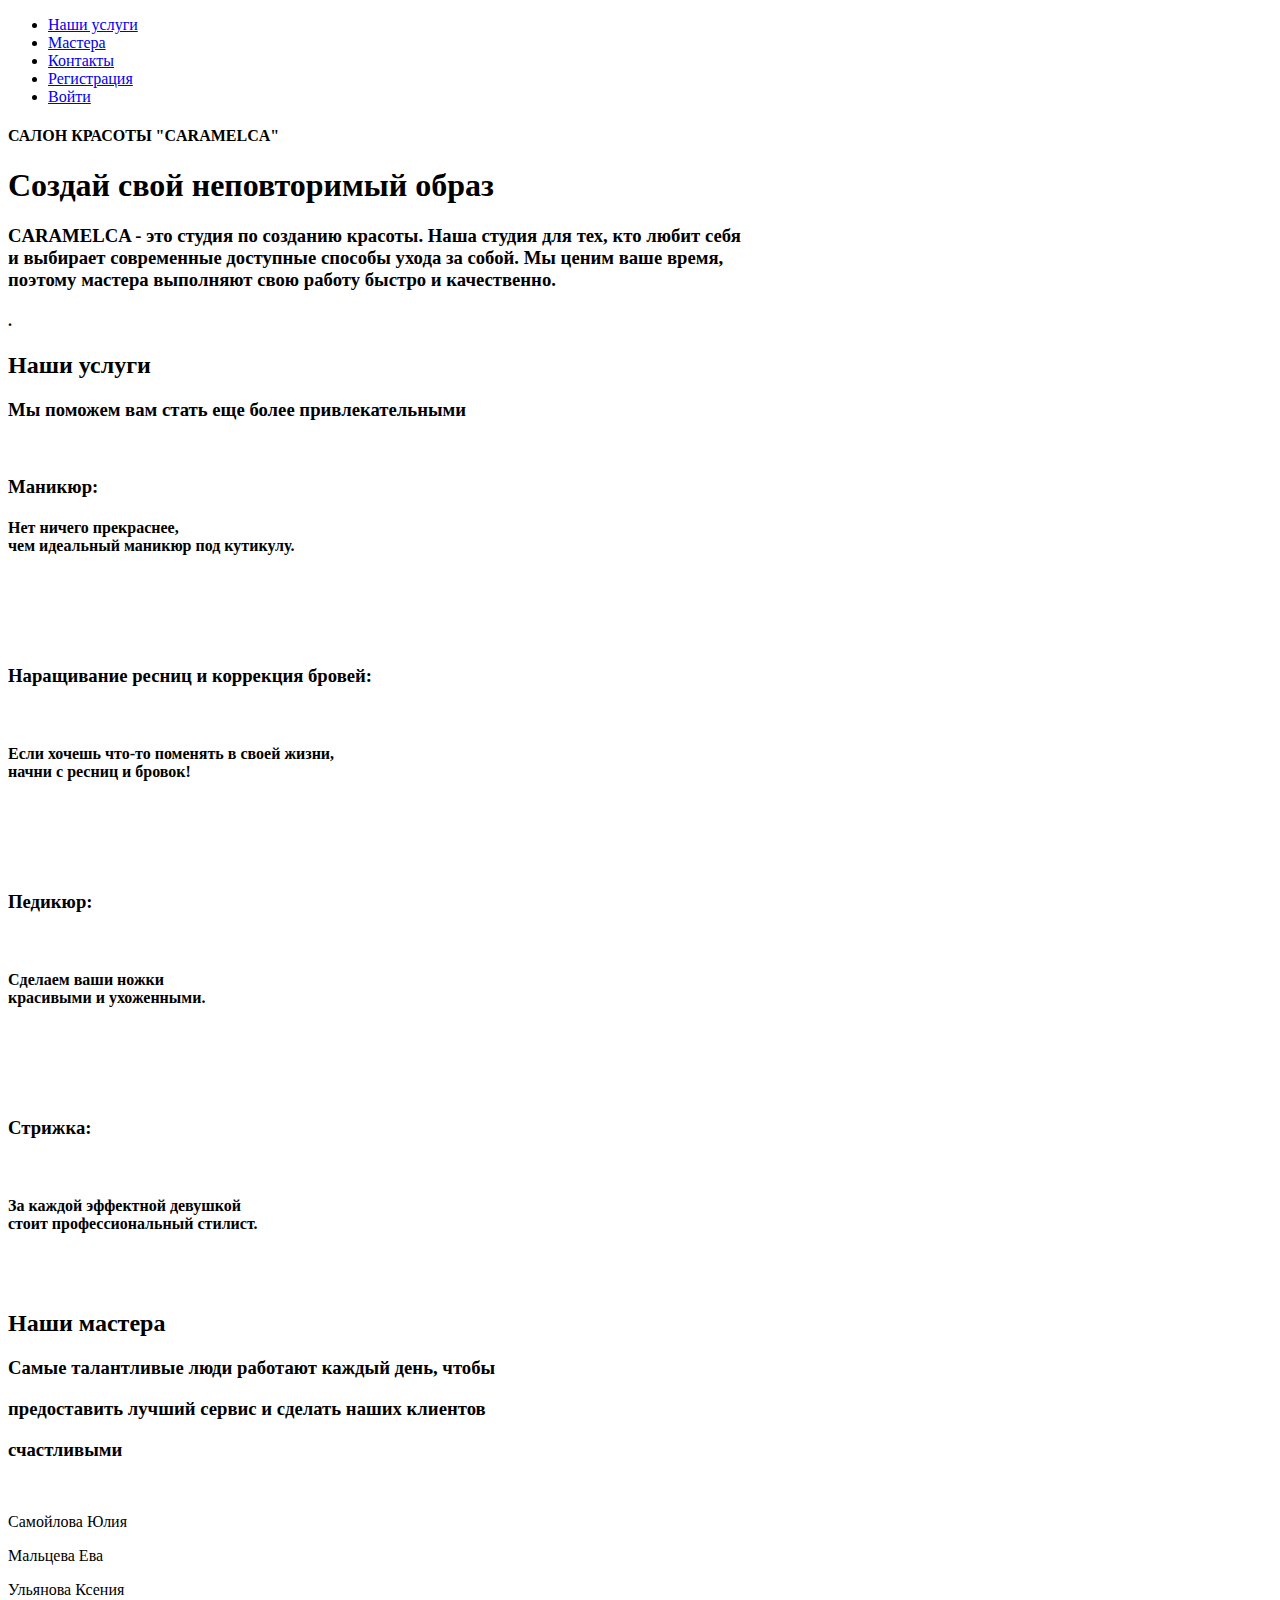
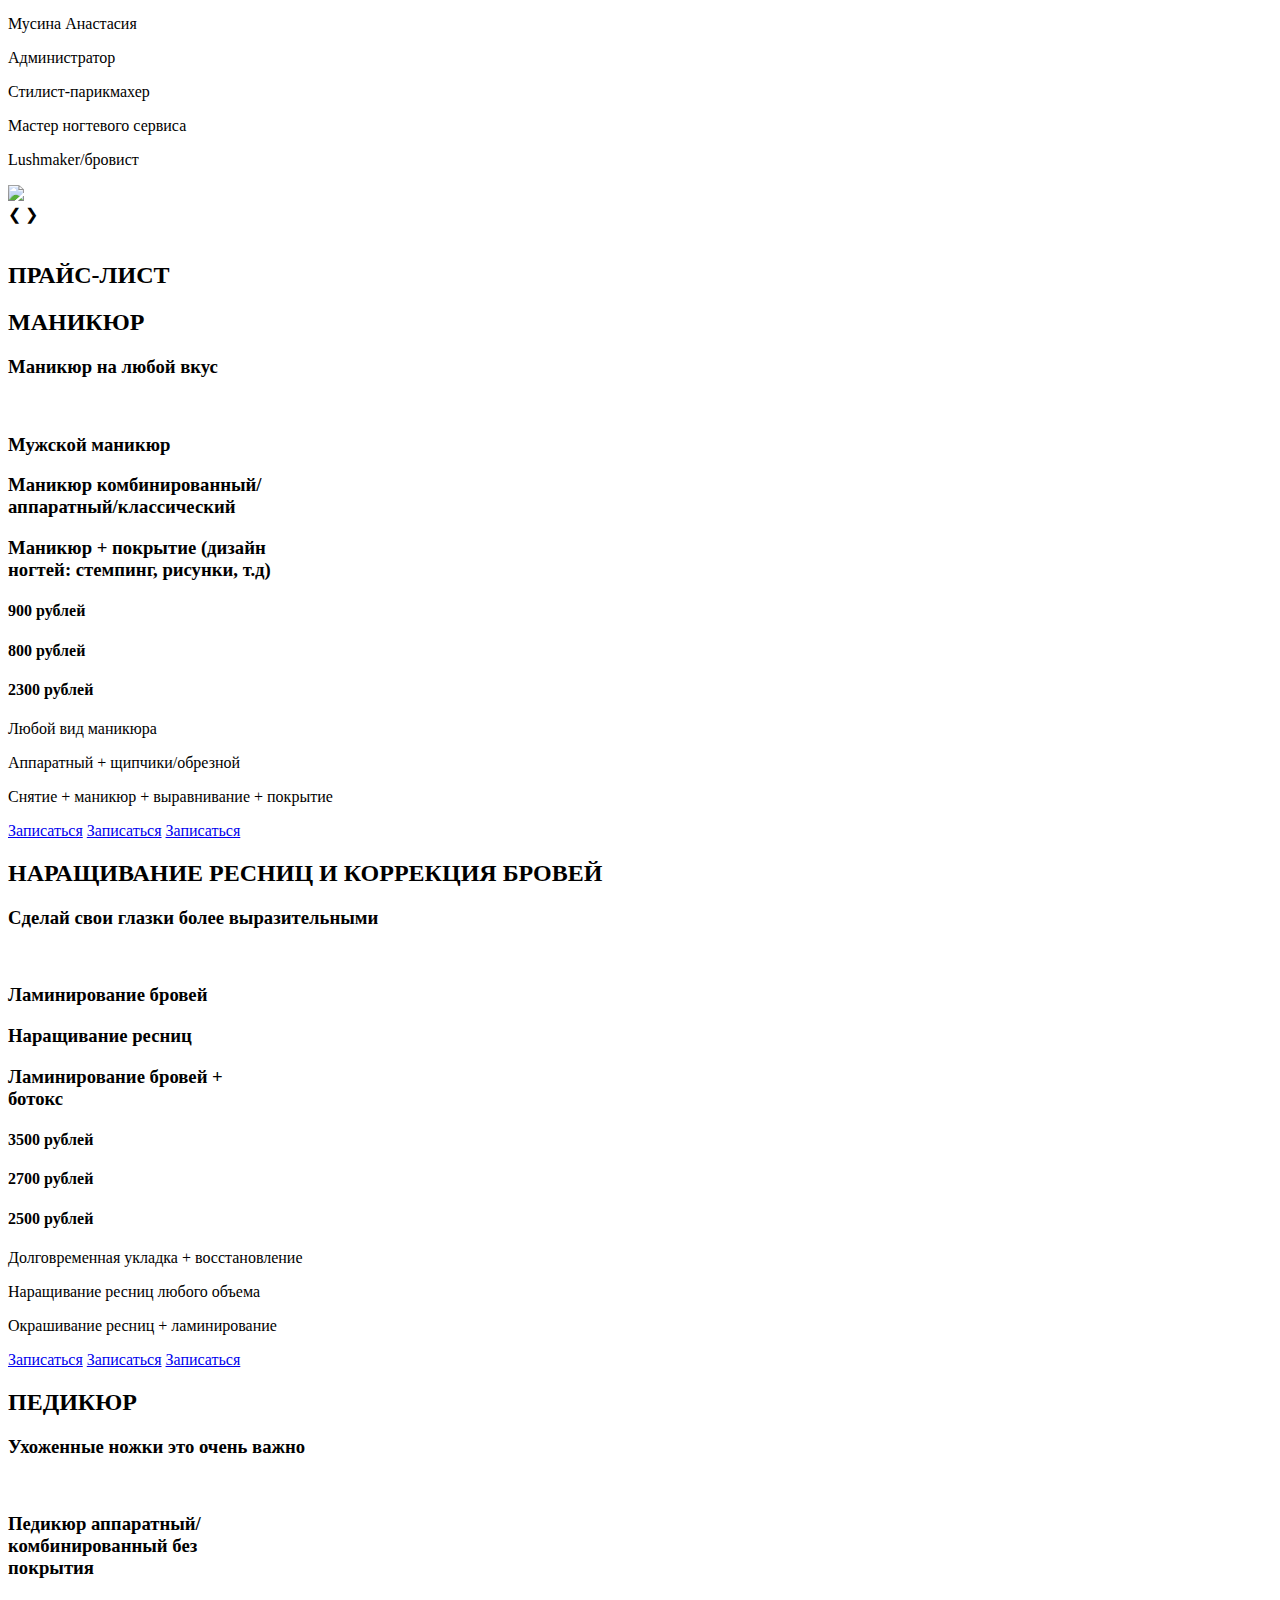
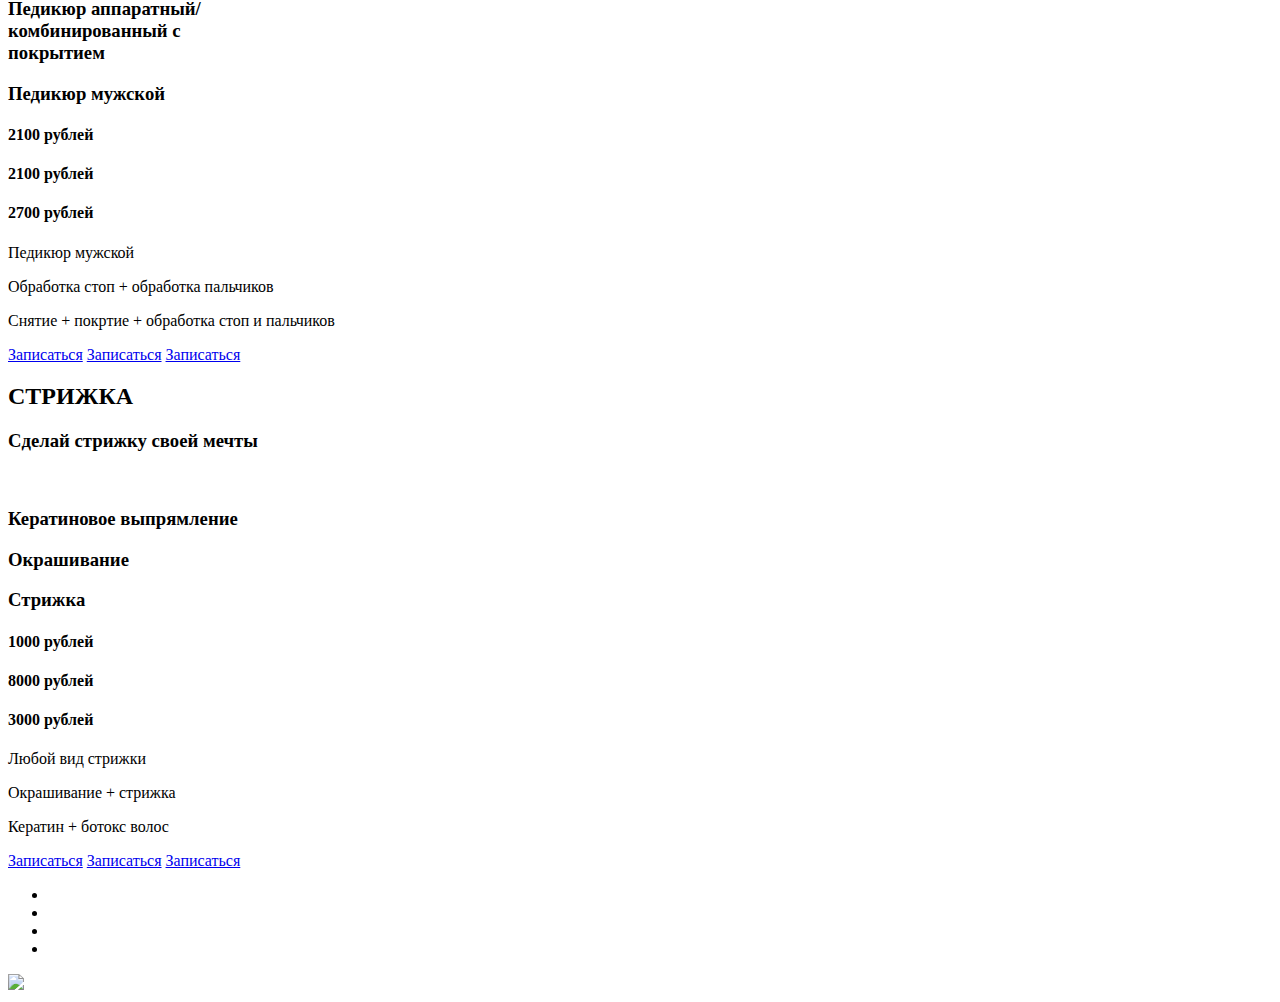
==== src/main/resources/templates/index.html @ e8af388e "init commit" ====
<!DOCTYPE html>
<html lang="en">
<head>
  <meta charset="UTF-8">
  <title>Caramelca</title>
  <link rel="preconnect" href="https://fonts.googleapis.com">
  <link rel="preconnect" href="https://fonts.gstatic.com" crossorigin>
  <link href="https://fonts.googleapis.com/css2?family=Montserrat:wght@100;200;300;400;500;600;700;800;900&display=swap" rel="stylesheet">
  <link rel="stylesheet" href="../css/main.css">
</head>
<body>
<div class="wrapper">
  <section class="hero">
    <div class="cointainer">
      <header class="header">
        <nav class="menu">
          <ul class="menu_list">
            <li class="menu__item"><a href="#" class="menu__link">Наши услуги</a></li>
            <li class="menu__item"><a href="#" class="menu__link">Мастера</a></li>
            <li class="menu__item"><a href="#" class="menu__link">Контакты</a></li>
            <li class="menu__item"><a href="#" class="menu__link">Регистрация</a></li>
            <li class="menu__item"><a href="#" class="menu__link">Войти</a></li>
          </ul>
        </nav>
      </header>
      <div class="hero__content">
        <div class="hero__text-section">
          <h4 class="hero_uptitle">САЛОН КРАСОТЫ "CARAMELCA"</h4>
          <h1 class="hero__title">Создай свой неповторимый образ</h1>
          <h3 class="hero_title1">CARAMELCA - это студия по созданию красоты. Наша студия для тех, кто любит себя</br>
            и выбирает современные доступные способы ухода за собой. Мы ценим ваше время,</br>
            поэтому мастера выполняют свою работу быстро и качественно.</h3>
          <h4 class="hero_uptitle3">  .  </h4>
        </div>
      </div>
    </div>
  </section>
  <section class="section">
    <div class="cointainer">
      <h2 class="section__titlen">Наши услуги</h2>
      <h3 class="section__subtitlen">Мы поможем вам стать еще более привлекательными</h3>
      <!--<module class="offers-text1">
          <h3 class="m-text-big"> Маниюр</h3>
      </module>
      <module class="offers-text">
          <h3 class="r-text-big"> Наращивание ресниц и коррекция бровей</h3>
      </module>
      <div class="offers">
          <img src="../img/мини-1.png" class="offers" alt="">
          <img src="../img/мини-2.png" class="offers" alt="">
      </div>
      <div class="offers1">
          <img src="../img/мини-3.png" class="offers1" alt="">
          <module class="offers-text">
              <h3 class="p-text-big"> Педикюр</h3>
          </module>
          <img src="../img/мини-4.png" class="offers1" alt="">
          <module class="offers-text">
              <h3 class="s-text-big"> Стрижка</h3>
          </module>
      </div>-->
      <p><img src="../img/мини-1.png" class="offers" alt=""/><h3 class="txt1"> Маникюр:</br></h3><h4 class="txt3">Нет ничего прекраснее, </br>чем идеальный маникюр под кутикулу.</h4></p>
      <br><br>
      <p><img src="../img/мини-2.png" class="offers1" alt=""/> <h3 class="txt">Наращивание ресниц и коррекция бровей:</h3></br><h4 class="txt4">Если хочешь что-то поменять в своей жизни,</br> начни с ресниц и бровок!</h4></p>
      <br><br>
      <p><img src="../img/мини-3.png" class="offers2" alt=""/><h3 class="txt2">Педикюр:</h3></br><h4 class="txt5">Сделаем ваши ножки </br>красивыми и ухоженными.</h4></p>
      <br><br>
      <p><img src="../img/мини-4.png" class="offers3" alt=""/><h3 class="offers4">
      Стрижка:
    </h3></br><h4 class="txt6">За каждой эффектной девушкой</br> стоит профессиональный стилист.</h4></p>
      <br><br>
    </div>
  </section>
  <section class="masters">
    <h2 class="section__titlem">Наши мастера</h2>
    <h3 class="section__subtitle">Самые талантливые люди работают каждый день, чтобы</h3>
    <h3 class="section__subtitle0">предоставить лучший сервис и сделать наших клиентов</h3>
    <h3 class="section__subtitle1">счастливыми</h3>
    <div class="offers_masters">
      <img src="../img/админ.png" class="master" alt="">
      <img src="../img/мастер1.png" class="master" alt="">
      <img src="../img/мастер2.png" class="master" alt="">
      <img src="../img/мастер3.png" class="master" alt="">
    </div>
    <div class="subtext">
      <div class="big-text">
        <p>Самойлова Юлия</p>
      </div>
      <div class="big-text">
        <p>Мальцева Ева</p>
      </div>
      <div class="big-text">
        <p>Ульянова Ксения</p>
      </div>
      <div class="big-text">
        <p>Мусина Анастасия</p>
      </div>
    </div>
    <div class="mini-subtext">
      <div class="min-text">
        <p>Администратор</p>
      </div>
      <div class="min-text1">
        <p>Стилист-парикмахер</p>
      </div>
      <div class="min-text2">
        <p>Мастер ногтевого сервиса</p>
      </div>
      <div class="min-text3">
        <p>Lushmaker/бровист</p>
      </div>
    </div>
  </section>
  <!--<section class="slider middle">
      <div class="slides">
          <input type="radio" name="r" id="r1" checked>
          <input type="radio" name="r" id="r2" checked>
          <input type="radio" name="r" id="r3" checked>
          <input type="radio" name="r" id="r4" checked>
          <input type="radio" name="r" id="r5" checked>
          <input type="radio" name="r" id="r6" checked>
          <input type="radio" name="r" id="r7" checked>
          <input type="radio" name="r" id="r8" checked>
          <input type="radio" name="r" id="r9" checked>
          <input type="radio" name="r" id="r10" checked>
          <input type="radio" name="r" id="r11" checked>
          <input type="radio" name="r" id="r12" checked>
          <input type="radio" name="r" id="r13" checked>
          <input type="radio" name="r" id="r14" checked>
          <input type="radio" name="r" id="r15" checked>
          <input type="radio" name="r" id="r16" checked>
          <input type="radio" name="r" id="r17" checked>
          <div class="slide"><img src="../img/1.png" alt=""></div>
          <div class="slide"><img src="../img/2.png" alt=""></div>
          <div class="slide"><img src="../img/3.png" alt=""></div>
          <div class="slide"><img src="../img/4.png" alt=""></div>
          <div class="slide"><img src="../img/5.png" alt=""></div>
          <div class="slide"><img src="../img/6.png" alt=""></div>
          <div class="slide"><img src="../img/7.png" alt=""></div>
          <div class="slide"><img src="../img/9.png" alt=""></div>
          <div class="slide"><img src="../img/10.png" alt=""></div>
          <div class="slide"><img src="../img/11.png" alt=""></div>
          <div class="slide"><img src="../img/12.png" alt=""></div>
          <div class="slide"><img src="../img/13.png" alt=""></div>
          <div class="slide"><img src="../img/14.png" alt=""></div>
          <div class="slide"><img src="../img/15.png" alt=""></div>
          <div class="slide"><img src="../img/16.png" alt=""></div>
          <div class="slide"><img src="../img/17.png" alt=""></div>
          <div class="slide"><img src="../img/18.png" alt=""></div>
      </div>
      <div class="navigation">
          <label for="r1" class="bar"></label>
          <label for="r2" class="bar"></label>
          <label for="r3" class="bar"></label>
          <label for="r4" class="bar"></label>
          <label for="r5" class="bar"></label>
          <label for="r6" class="bar"></label>
          <label for="r7" class="bar"></label>
          <label for="r8" class="bar"></label>
          <label for="r9" class="bar"></label>
          <label for="r10" class="bar"></label>
          <label for="r11" class="bar"></label>
          <label for="r12" class="bar"></label>
          <label for="r13" class="bar"></label>
          <label for="r14" class="bar"></label>
          <label for="r15" class="bar"></label>
          <label for="r16" class="bar"></label>
          <label for="r17" class="bar"></label>
      </div>
  </section>-->
  <div class="slideshow-container">

    <div class="mySlides fade">
      <img src="/img/1.png" style="width:50%">
    </div>

    <div class="mySlides fade">
      <img src="/img/2.png" style="width:50%">
    </div>

    <div class="mySlides fade">
      <img src="/img/3.png" style="width:50%">
    </div>

    <div class="mySlides fade">
      <img src="/img/4.png" style="width:50%">
    </div>

    <div class="mySlides fade">
      <img src="/img/5.png" style="width:50%">
    </div>

    <div class="mySlides fade">
      <img src="/img/6.png" style="width:50%">
    </div>

    <div class="mySlides fade">
      <img src="/img/7.png" style="width:50%">
    </div>

    <div class="mySlides fade">
      <img src="/img/9.png" style="width:50%">
    </div>

    <div class="mySlides fade">
      <img src="/img/10.png" style="width:50%">
    </div>

    <div class="mySlides fade">
      <img src="/img/11.png" style="width:50%">
    </div>

    <div class="mySlides fade">
      <img src="/img/13.png" style="width:50%">
    </div>

    <div class="mySlides fade">
      <img src="/img/14.png" style="width:50%">
    </div>

    <div class="mySlides fade">
      <img src="/img/15.png" style="width:50%">
    </div>

    <div class="mySlides fade">
      <img src="/img/16.png" style="width:50%">
    </div>

    <div class="mySlides fade">
      <img src="/img/17.png" style="width:50%">
    </div>

    <div class="mySlides fade">
      <img src="/img/18.png" style="width:50%">
    </div>

    <a class="prev" onclick="plusSlides(-1)">❮</a>
    <a class="next" onclick="plusSlides(1)">❯</a>

  </div>
  <br>
  <div style="text-align:center">
    <span class="dot" onclick="currentSlide(1)"></span>
    <span class="dot" onclick="currentSlide(2)"></span>
    <span class="dot" onclick="currentSlide(3)"></span>
    <span class="dot" onclick="currentSlide(4)"></span>
    <span class="dot" onclick="currentSlide(5)"></span>
    <span class="dot" onclick="currentSlide(6)"></span>
    <span class="dot" onclick="currentSlide(7)"></span>
    <span class="dot" onclick="currentSlide(8)"></span>
    <span class="dot" onclick="currentSlide(9)"></span>
    <span class="dot" onclick="currentSlide(10)"></span>
    <span class="dot" onclick="currentSlide(11)"></span>
    <span class="dot" onclick="currentSlide(12)"></span>
    <span class="dot" onclick="currentSlide(13)"></span>
    <span class="dot" onclick="currentSlide(14)"></span>
    <span class="dot" onclick="currentSlide(15)"></span>
    <span class="dot" onclick="currentSlide(16)"></span>
  </div>
  <script>
    var slideIndex = 1;
    showSlides(slideIndex);

    function plusSlides(n) {
      showSlides(slideIndex += n);
    }

    function currentSlide(n) {
      showSlides(slideIndex = n);
    }

    function showSlides(n) {
      var i;
      var slides = document.getElementsByClassName("mySlides");
      var dots = document.getElementsByClassName("dot");
      if (n > slides.length) {slideIndex = 1}
      if (n < 1) {slideIndex = slides.length}
      for (i = 0; i < slides.length; i++) {
        slides[i].style.display = "none";
      }
      for (i = 0; i < dots.length; i++) {
        dots[i].className = dots[i].className.replace(" active", "");
      }
      slides[slideIndex-1].style.display = "block";
      dots[slideIndex-1].className += " active";
    }
  </script>
  <section class="ptice-m">
    <h2 class="section_title">ПРАЙС-ЛИСТ</h2>
    <h2 class="section__title">МАНИКЮР</h2>
    <h3 class="section__subtitlem">Маникюр на любой вкус</h3>
    <div class="manik">
      <img src="../img/ногти1.png" class="manik" alt="">
      <img src="../img/ногти3.png" class="manik" alt="">
      <img src="../img/ногти4.png" class="manik" alt="">
    </div>
    <section class="manik-text">
      <div class="offers_text_man">
        <h3 class="offers_text_man1">
          Мужской маникюр
        </h3>
        <h3 class="offers_text_man2">
          Маникюр комбинированный/</br>
          аппаратный/классический
        </h3>
        <h3 class="offers_text_man3">
          Маникюр + покрытие (дизайн</br>
          ногтей: стемпинг, рисунки, т.д)
        </h3>
      </div>
      <div class="offers_text_man101">
        <h4 class="offers_text_man11">
          900 рублей
        </h4>
        <h4 class="offers_text_man21">
          800 рублей
        </h4>
        <h4 class="offers_text_man31">
          2300 рублей
        </h4>
      </div>
      <div class="offers_text_man100">
        <p class="offers_text_man10">Любой вид маникюра</p>
        <p class="offers_text_man111">Аппаратный + щипчики/обрезной</p>
        <p class="offers_text_man12">Снятие + маникюр + выравнивание + покрытие</p>
      </div>
    </section>
    <a href="#" class="btn">Записаться</a>
    <a href="#" class="btn1">Записаться</a>
    <a href="#" class="btn2">Записаться</a>
  </section>
  <section class="ptice-к">
    <h2 class="section__titlebr">НАРАЩИВАНИЕ РЕСНИЦ И КОРРЕКЦИЯ БРОВЕЙ</h2>
    <h3 class="section__subtitlek">Сделай свои глазки более выразительными</h3>
    <div class="resnichi">
      <img src="../img/глаза1.png" class="resnichi" alt="">
      <img src="../img/глаза2.png" class="resnichi" alt="">
      <img src="../img/глаза3.png" class="resnichi" alt="">
    </div>
    <section class="eye-text">
      <div class="offers_text_eye">
        <h3 class="offers_text_eye2">
          Ламинирование бровей
        </h3>
        <h3 class="offers_text_eye3">
          Наращивание ресниц
        </h3>
        <h3 class="offers_text_eye1">
          Ламинирование бровей +</br>
          ботокс
        </h3>
      </div>
      <div class="offers_text_eye101">
        <h4 class="offers_text_eye11">
          3500 рублей
        </h4>
        <h4 class="offers_text_eye21">
          2700 рублей
        </h4>
        <h4 class="offers_text_eye31">
          2500 рублей
        </h4>
      </div>
      <div class="offers_text_eye100">
        <p class="offers_text_eye10">Долговременная укладка + восстановление</p>
        <p class="offers_text_eye111">Наращивание ресниц любого объема</p>
        <p class="offers_text_eye12">Окрашивание ресниц + ламинирование</p>
      </div>
    </section>
    <a href="#" class="btn">Записаться</a>
    <a href="#" class="btn11">Записаться</a>
    <a href="#" class="btn21">Записаться</a>
  </section>
  <section class="ptice-p">
    <h2 class="section__title">ПЕДИКЮР</h2>
    <h3 class="section__subtitlep">Ухоженные ножки это очень важно</h3>
    <div class="nogi">
      <img src="../img/ноги1.png" class="resnichi" alt="">
      <img src="../img/ноги2.png" class="resnichi" alt="">
      <img src="../img/ноги3.png" class="resnichi" alt="">
    </div>
    <div class="offers_text_p">
      <h3 class="offers_text_p2">
        Педикюр аппаратный/</br>
        комбинированный без</br>
        покрытия
      </h3>
      <h3 class="offers_text_p3">
        Педикюр аппаратный/</br>
        комбинированный с</br>
        покрытием
      </h3>
      <h3 class="offers_text_p1">
        Педикюр мужской
      </h3>
    </div>
    <div class="offers_text_p101">
      <h4 class="offers_text_p11">
        2100 рублей
      </h4>
      <h4 class="offers_text_p21">
        2100 рублей
      </h4>
      <h4 class="offers_text_p31">
        2700 рублей
      </h4>
    </div>
    <div class="offers_text_p100">
      <p class="offers_text_p10">Педикюр мужской</p>
      <p class="offers_text_p111">Обработка стоп + обработка пальчиков</p>
      <p class="offers_text_p12">Снятие + покртие + обработка стоп и пальчиков</p>
    </div>
  </section>
  <a href="#" class="btn">Записаться</a>
  <a href="#" class="btn1">Записаться</a>
  <a href="#" class="btn2">Записаться</a>
  </section>
  <section class="ptice-s">
    <h2 class="section__title">СТРИЖКА</h2>
    <h3 class="section__subtitles">Сделай стрижку своей мечты</h3>
    <div class="strigka">
      <img src="../img/волосы1.png" class="resnichi" alt="">
      <img src="../img/волосы2.png" class="resnichi" alt="">
      <img src="../img/волосы3.png" class="resnichi" alt="">
    </div>
    <div class="offers_text_s">
      <h3 class="offers_text_s3">
        Кератиновое выпрямление
      </h3>
      <h3 class="offers_text_s2">
        Окрашивание
      </h3>
      <h3 class="offers_text_s1">
        Стрижка
      </h3>
    </div>
    <div class="offers_text_s101">
      <h4 class="offers_text_s11">
        1000 рублей
      </h4>
      <h4 class="offers_text_s21">
        8000 рублей
      </h4>
      <h4 class="offers_text_s31">
        3000 рублей
      </h4>
    </div>
    <div class="offers_text_s100">
      <p class="offers_text_s10">Любой вид стрижки</p>
      <p class="offers_text_s111">Окрашивание + стрижка</p>
      <p class="offers_text_s12">Кератин + ботокс волос</p>
    </div>
  </section>
  <a href="#" class="btn3">Записаться</a>
  <a href="#" class="btn31">Записаться</a>
  <a href="#" class="btn32">Записаться</a>
</div>
<down class="wrapper_down">
  <ul class="socials">
    <li class="socials__item socials__item--icon--telega">
      <a href="" class="socials__link"></a>
    </li>
    <li class="socials__item socials__item--icon--vk">
      <a href="" class="socials__link"></a>
    </li>
    <li class="socials__item socials__item--icon--facebook">
      <a href="" class="socials__link"></a>
    </li>
    <li class="socials__item socials__item--icon--insta">
      <a href="" class="socials__link"></a>
    </li>
  </ul>
  <a href="#">
    <img src="../img/логолаванда.png" class="logo">
  </a>
</down>
</body>
</html>
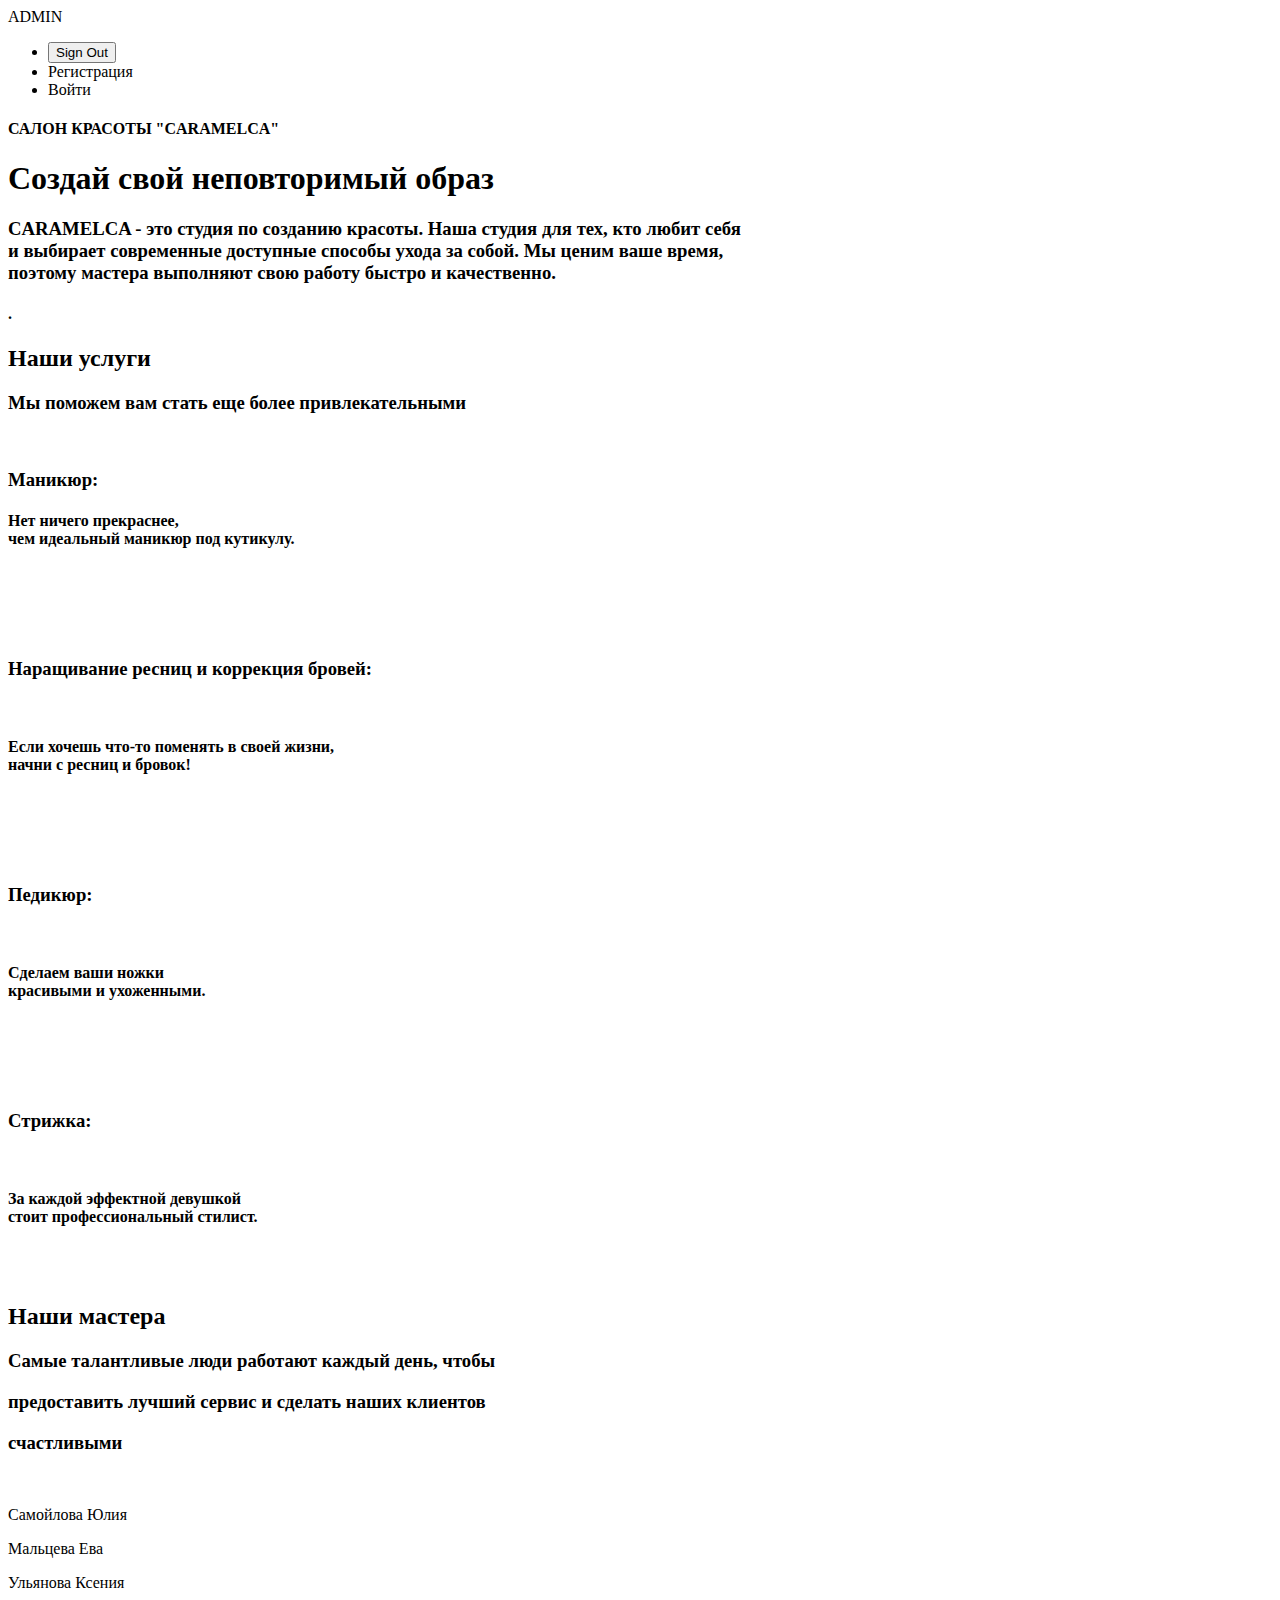
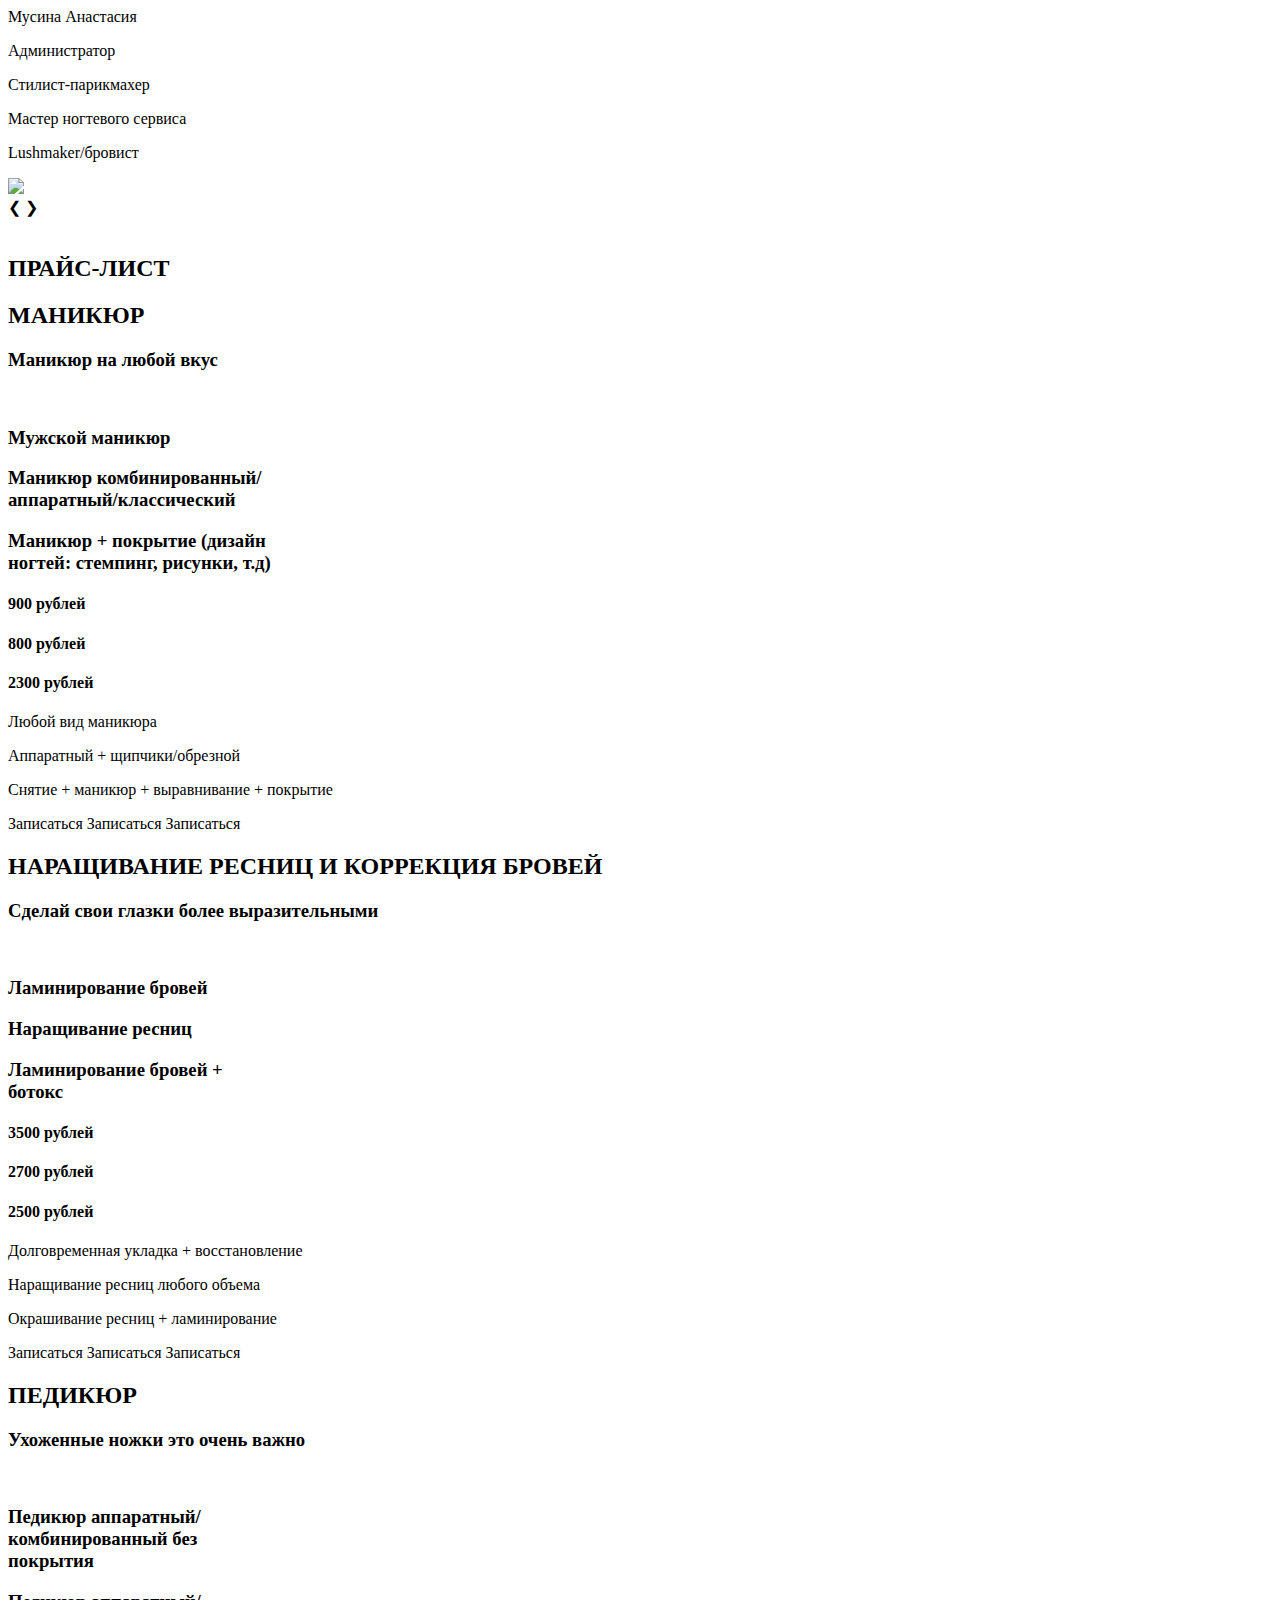
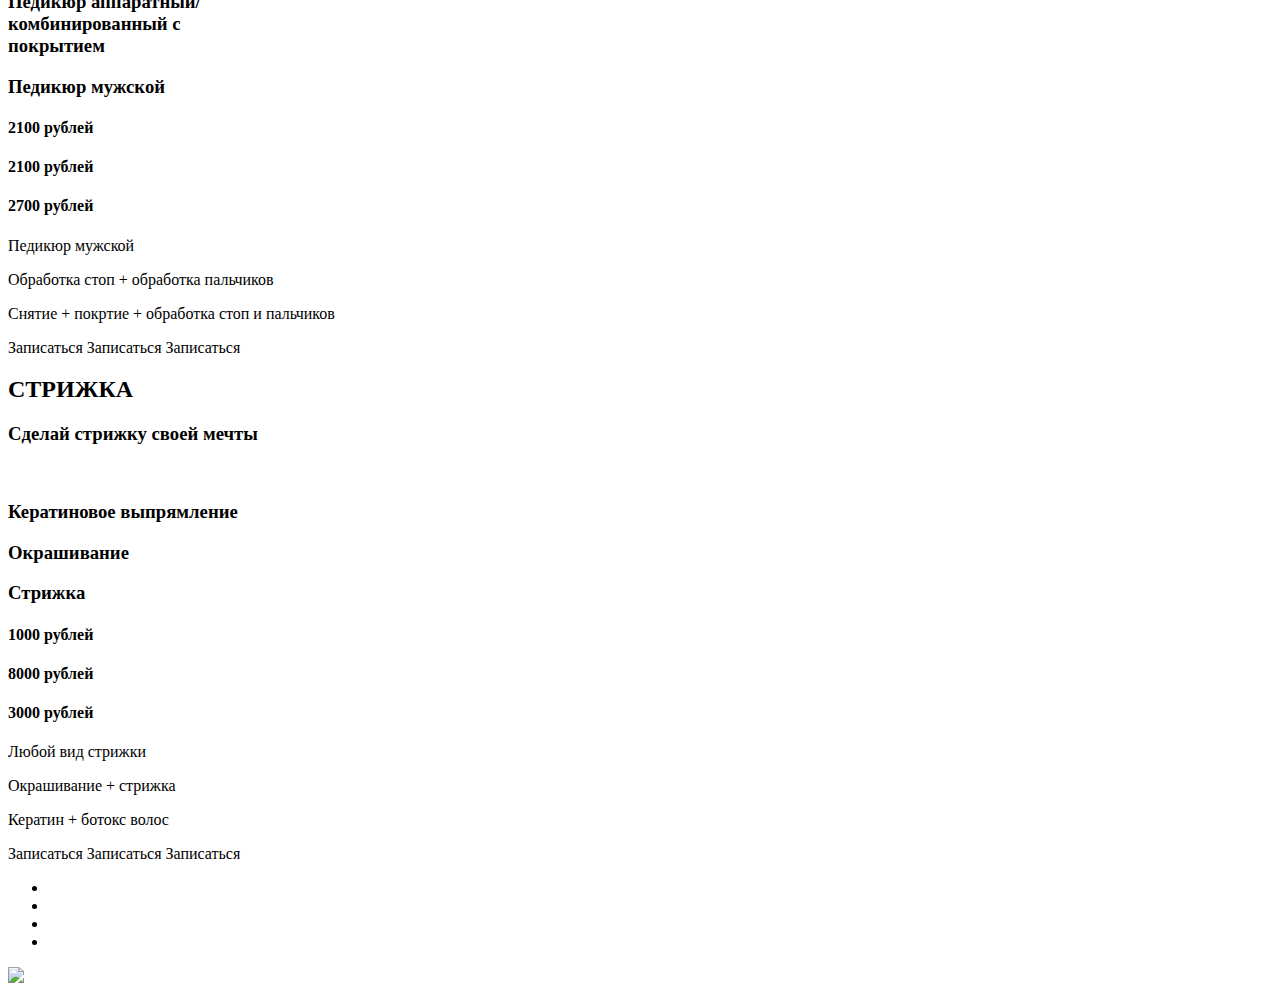
==== commit 8d4afbc8: "Fixed min and max dates. Add any features." ====
--- a/src/main/resources/templates/index.html
+++ b/src/main/resources/templates/index.html
@@ -1,25 +1,29 @@
 <!DOCTYPE html>
-<html lang="en">
+<html lang="en" xmlns:th="http://www.thymeleaf.org">
 <head>
   <meta charset="UTF-8">
   <title>Caramelca</title>
   <link rel="preconnect" href="https://fonts.googleapis.com">
   <link rel="preconnect" href="https://fonts.gstatic.com" crossorigin>
   <link href="https://fonts.googleapis.com/css2?family=Montserrat:wght@100;200;300;400;500;600;700;800;900&display=swap" rel="stylesheet">
-  <link rel="stylesheet" href="../css/main.css">
+  <link rel="stylesheet" th:href="@{/css/main.css}">
 </head>
 <body>
+<div th:if="${user}">
+  <a th:href="@{/employees}">ADMIN</a>
+</div>
 <div class="wrapper">
   <section class="hero">
     <div class="cointainer">
       <header class="header">
         <nav class="menu">
           <ul class="menu_list">
-            <li class="menu__item"><a href="#" class="menu__link">Наши услуги</a></li>
-            <li class="menu__item"><a href="#" class="menu__link">Мастера</a></li>
-            <li class="menu__item"><a href="#" class="menu__link">Контакты</a></li>
-            <li class="menu__item"><a href="#" class="menu__link">Регистрация</a></li>
-            <li class="menu__item"><a href="#" class="menu__link">Войти</a></li>
+            <li class="menu__item">
+              <form th:action="@{/logout}">
+                <input type="submit" value="Sign Out"/>
+              </form></li>
+            <li class="menu__item"><a th:href="@{registration}" class="menu__link">Регистрация</a></li>
+            <li class="menu__item"><a th:href="@{login}" class="menu__link">Войти</a></li>
           </ul>
         </nav>
       </header>
@@ -39,26 +43,6 @@
     <div class="cointainer">
       <h2 class="section__titlen">Наши услуги</h2>
       <h3 class="section__subtitlen">Мы поможем вам стать еще более привлекательными</h3>
-      <!--<module class="offers-text1">
-          <h3 class="m-text-big"> Маниюр</h3>
-      </module>
-      <module class="offers-text">
-          <h3 class="r-text-big"> Наращивание ресниц и коррекция бровей</h3>
-      </module>
-      <div class="offers">
-          <img src="../img/мини-1.png" class="offers" alt="">
-          <img src="../img/мини-2.png" class="offers" alt="">
-      </div>
-      <div class="offers1">
-          <img src="../img/мини-3.png" class="offers1" alt="">
-          <module class="offers-text">
-              <h3 class="p-text-big"> Педикюр</h3>
-          </module>
-          <img src="../img/мини-4.png" class="offers1" alt="">
-          <module class="offers-text">
-              <h3 class="s-text-big"> Стрижка</h3>
-          </module>
-      </div>-->
       <p><img src="../img/мини-1.png" class="offers" alt=""/><h3 class="txt1"> Маникюр:</br></h3><h4 class="txt3">Нет ничего прекраснее, </br>чем идеальный маникюр под кутикулу.</h4></p>
       <br><br>
       <p><img src="../img/мини-2.png" class="offers1" alt=""/> <h3 class="txt">Наращивание ресниц и коррекция бровей:</h3></br><h4 class="txt4">Если хочешь что-то поменять в своей жизни,</br> начни с ресниц и бровок!</h4></p>
@@ -111,63 +95,6 @@
       </div>
     </div>
   </section>
-  <!--<section class="slider middle">
-      <div class="slides">
-          <input type="radio" name="r" id="r1" checked>
-          <input type="radio" name="r" id="r2" checked>
-          <input type="radio" name="r" id="r3" checked>
-          <input type="radio" name="r" id="r4" checked>
-          <input type="radio" name="r" id="r5" checked>
-          <input type="radio" name="r" id="r6" checked>
-          <input type="radio" name="r" id="r7" checked>
-          <input type="radio" name="r" id="r8" checked>
-          <input type="radio" name="r" id="r9" checked>
-          <input type="radio" name="r" id="r10" checked>
-          <input type="radio" name="r" id="r11" checked>
-          <input type="radio" name="r" id="r12" checked>
-          <input type="radio" name="r" id="r13" checked>
-          <input type="radio" name="r" id="r14" checked>
-          <input type="radio" name="r" id="r15" checked>
-          <input type="radio" name="r" id="r16" checked>
-          <input type="radio" name="r" id="r17" checked>
-          <div class="slide"><img src="../img/1.png" alt=""></div>
-          <div class="slide"><img src="../img/2.png" alt=""></div>
-          <div class="slide"><img src="../img/3.png" alt=""></div>
-          <div class="slide"><img src="../img/4.png" alt=""></div>
-          <div class="slide"><img src="../img/5.png" alt=""></div>
-          <div class="slide"><img src="../img/6.png" alt=""></div>
-          <div class="slide"><img src="../img/7.png" alt=""></div>
-          <div class="slide"><img src="../img/9.png" alt=""></div>
-          <div class="slide"><img src="../img/10.png" alt=""></div>
-          <div class="slide"><img src="../img/11.png" alt=""></div>
-          <div class="slide"><img src="../img/12.png" alt=""></div>
-          <div class="slide"><img src="../img/13.png" alt=""></div>
-          <div class="slide"><img src="../img/14.png" alt=""></div>
-          <div class="slide"><img src="../img/15.png" alt=""></div>
-          <div class="slide"><img src="../img/16.png" alt=""></div>
-          <div class="slide"><img src="../img/17.png" alt=""></div>
-          <div class="slide"><img src="../img/18.png" alt=""></div>
-      </div>
-      <div class="navigation">
-          <label for="r1" class="bar"></label>
-          <label for="r2" class="bar"></label>
-          <label for="r3" class="bar"></label>
-          <label for="r4" class="bar"></label>
-          <label for="r5" class="bar"></label>
-          <label for="r6" class="bar"></label>
-          <label for="r7" class="bar"></label>
-          <label for="r8" class="bar"></label>
-          <label for="r9" class="bar"></label>
-          <label for="r10" class="bar"></label>
-          <label for="r11" class="bar"></label>
-          <label for="r12" class="bar"></label>
-          <label for="r13" class="bar"></label>
-          <label for="r14" class="bar"></label>
-          <label for="r15" class="bar"></label>
-          <label for="r16" class="bar"></label>
-          <label for="r17" class="bar"></label>
-      </div>
-  </section>-->
   <div class="slideshow-container">
 
     <div class="mySlides fade">
@@ -325,9 +252,9 @@
         <p class="offers_text_man12">Снятие + маникюр + выравнивание + покрытие</p>
       </div>
     </section>
-    <a href="#" class="btn">Записаться</a>
-    <a href="#" class="btn1">Записаться</a>
-    <a href="#" class="btn2">Записаться</a>
+    <a th:href="@{service/1}" class="btn">Записаться</a>
+    <a th:href="@{service/2}" class="btn1">Записаться</a>
+    <a th:href="@{service/3}" class="btn2">Записаться</a>
   </section>
   <section class="ptice-к">
     <h2 class="section__titlebr">НАРАЩИВАНИЕ РЕСНИЦ И КОРРЕКЦИЯ БРОВЕЙ</h2>
@@ -367,9 +294,9 @@
         <p class="offers_text_eye12">Окрашивание ресниц + ламинирование</p>
       </div>
     </section>
-    <a href="#" class="btn">Записаться</a>
-    <a href="#" class="btn11">Записаться</a>
-    <a href="#" class="btn21">Записаться</a>
+    <a th:href="@{service/4}" class="btn">Записаться</a>
+    <a th:href="@{service/5}" class="btn11">Записаться</a>
+    <a th:href="@{service/6}" class="btn21">Записаться</a>
   </section>
   <section class="ptice-p">
     <h2 class="section__title">ПЕДИКЮР</h2>
@@ -411,9 +338,9 @@
       <p class="offers_text_p12">Снятие + покртие + обработка стоп и пальчиков</p>
     </div>
   </section>
-  <a href="#" class="btn">Записаться</a>
-  <a href="#" class="btn1">Записаться</a>
-  <a href="#" class="btn2">Записаться</a>
+  <a th:href="@{service/7}" class="btn">Записаться</a>
+  <a th:href="@{service/8}" class="btn1">Записаться</a>
+  <a th:href="@{service/9}" class="btn2">Записаться</a>
   </section>
   <section class="ptice-s">
     <h2 class="section__title">СТРИЖКА</h2>
@@ -451,9 +378,9 @@
       <p class="offers_text_s12">Кератин + ботокс волос</p>
     </div>
   </section>
-  <a href="#" class="btn3">Записаться</a>
-  <a href="#" class="btn31">Записаться</a>
-  <a href="#" class="btn32">Записаться</a>
+  <a th:href="@{service/10}" class="btn3">Записаться</a>
+  <a th:href="@{service/11}" class="btn31">Записаться</a>
+  <a th:href="@{service/12}" class="btn32">Записаться</a>
 </div>
 <down class="wrapper_down">
   <ul class="socials">
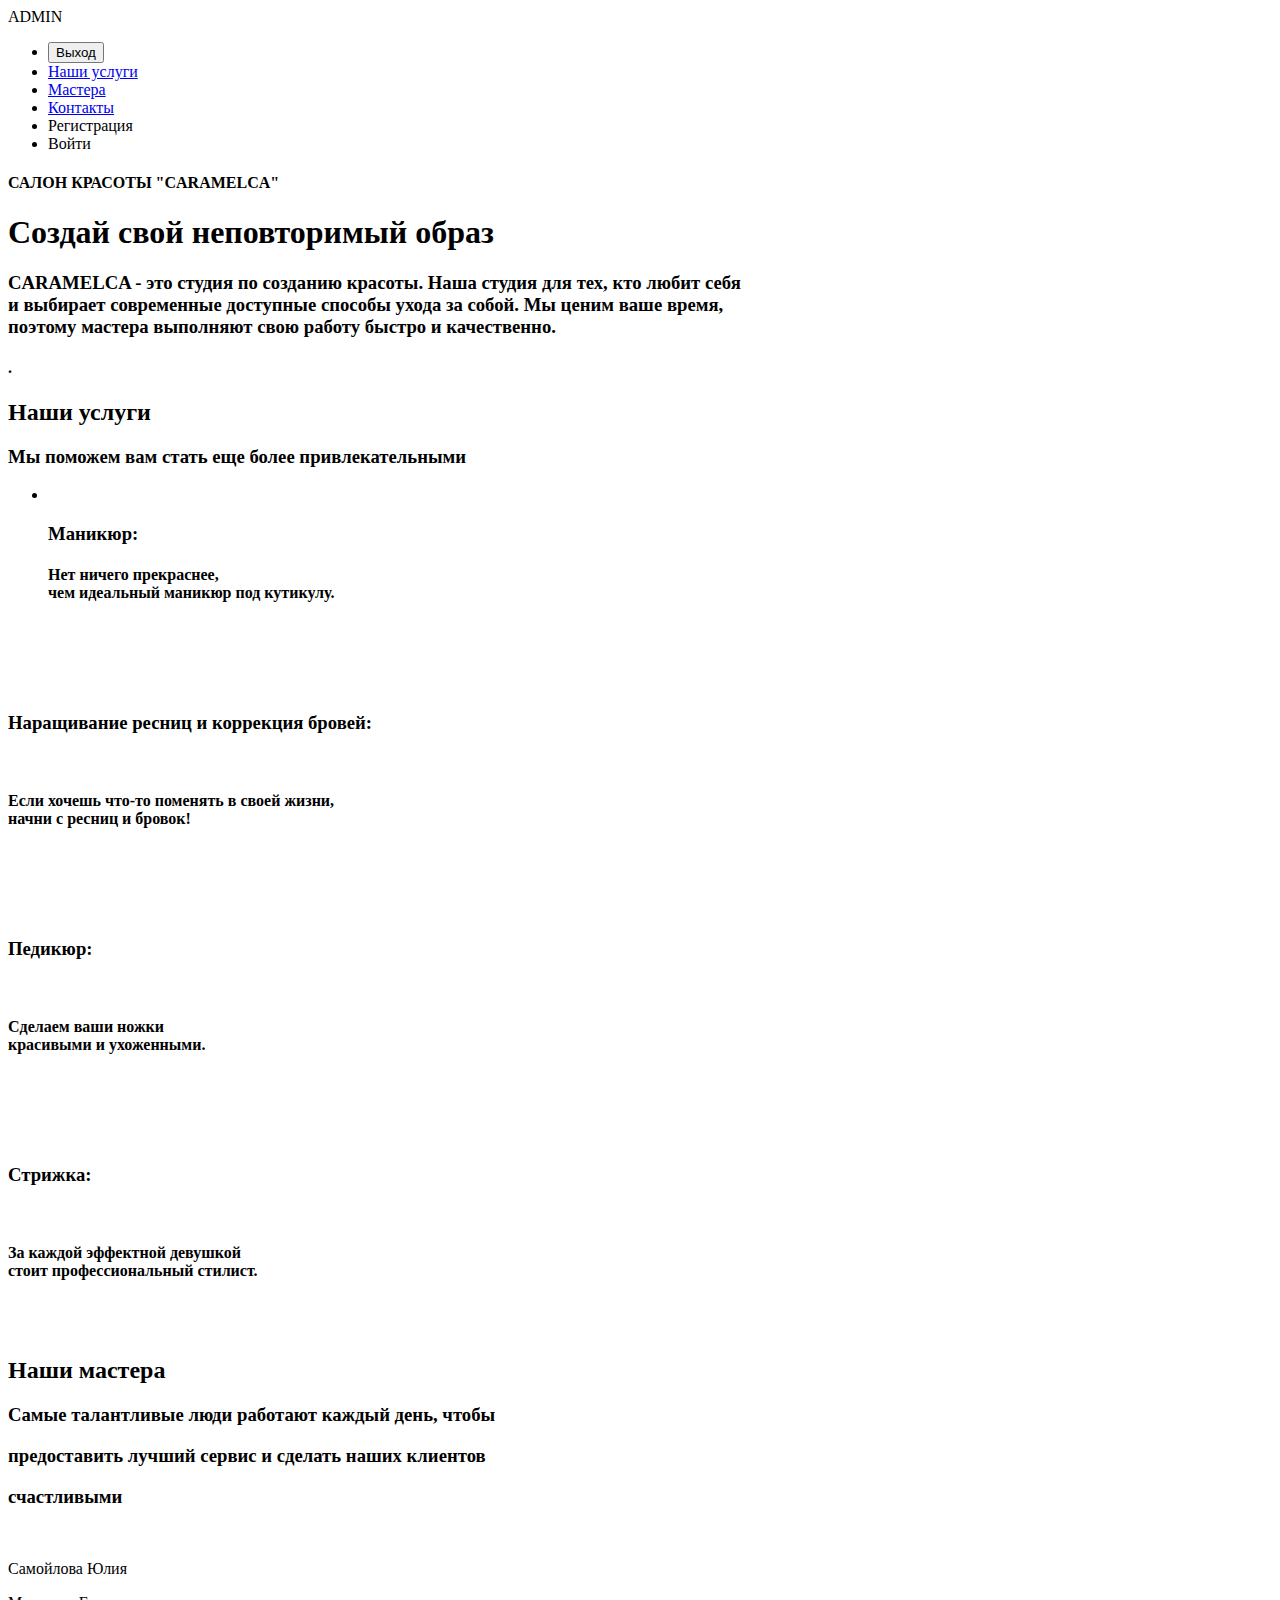
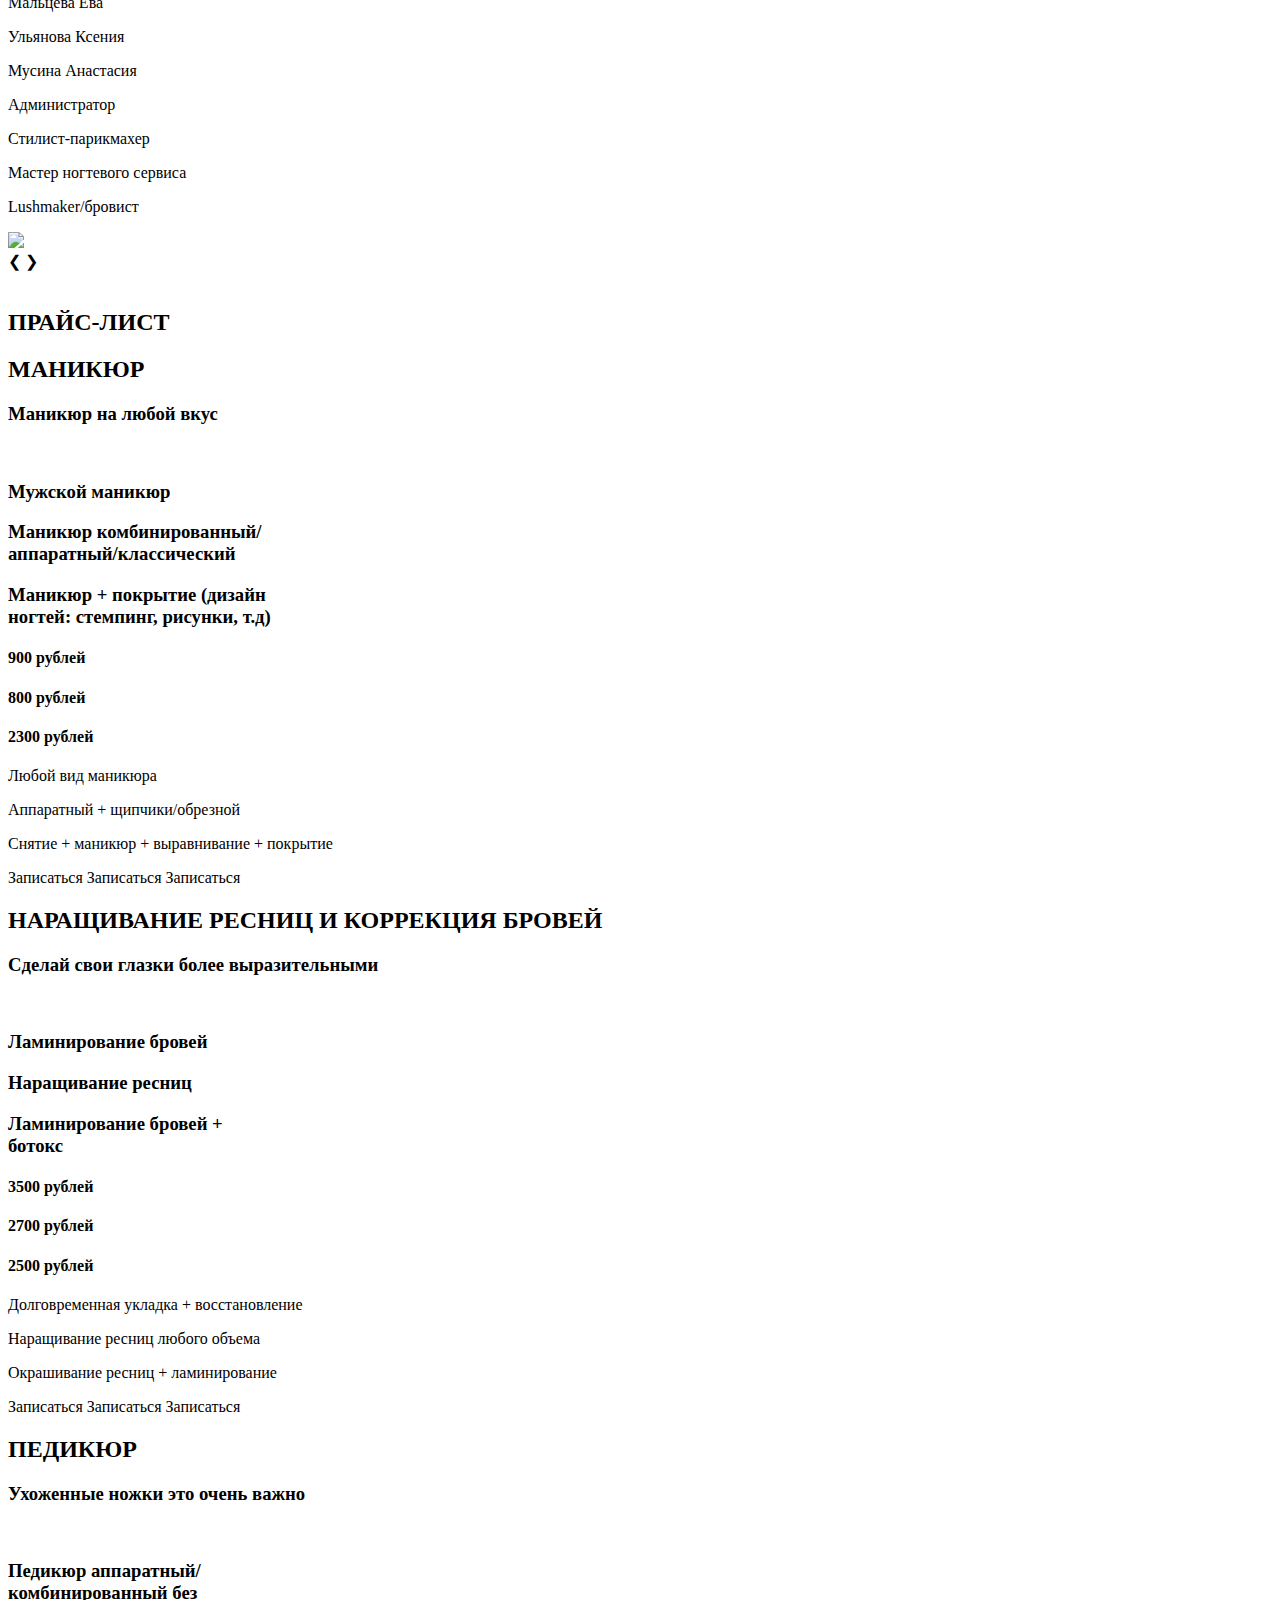
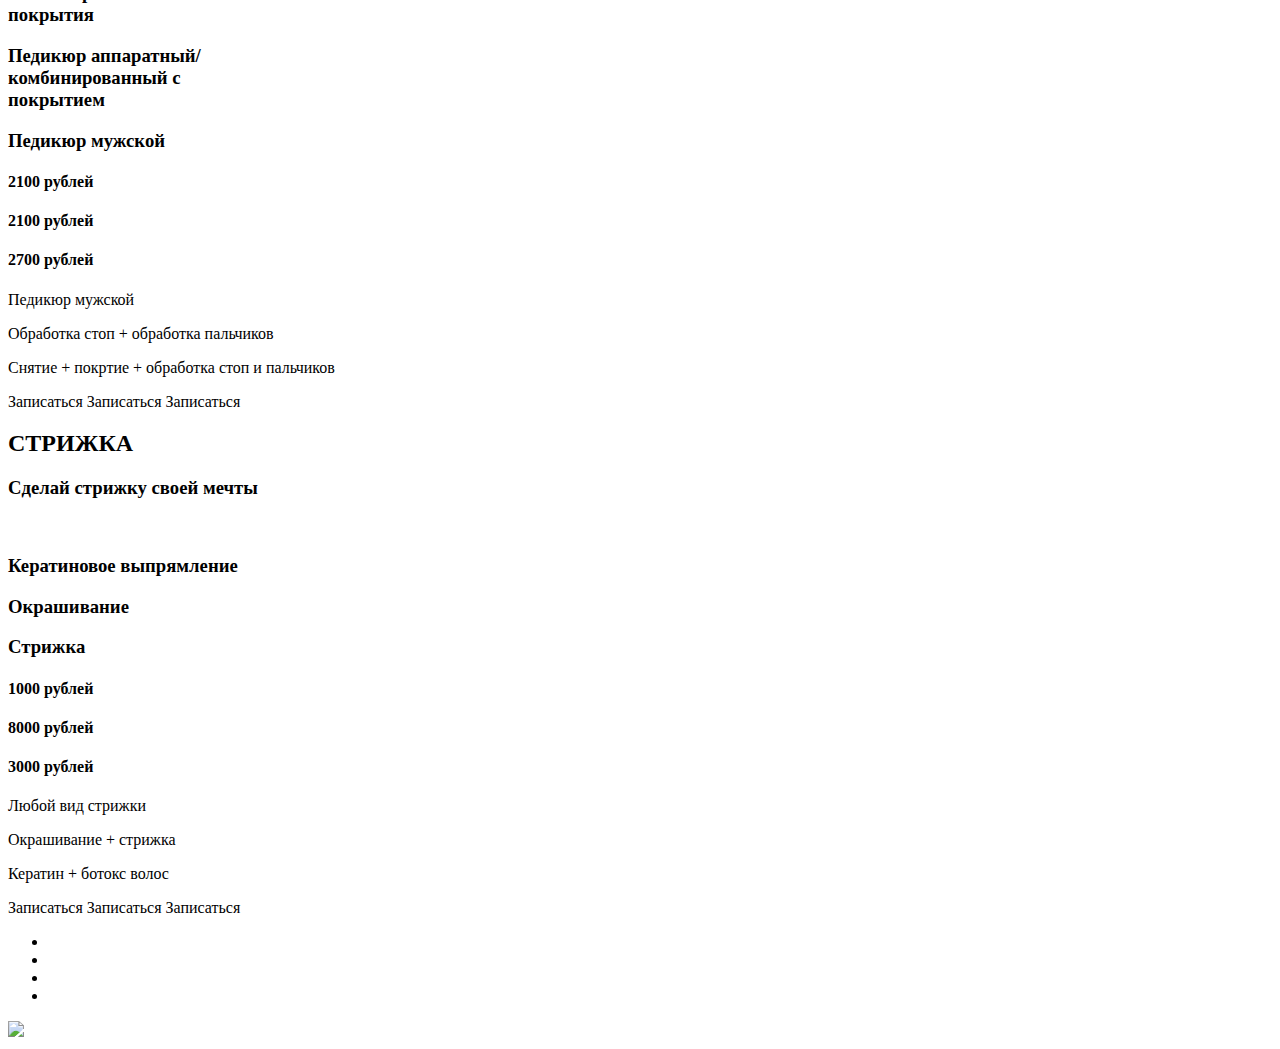
==== commit be0898d2: "Add all html and css files" ====
--- a/src/main/resources/templates/index.html
+++ b/src/main/resources/templates/index.html
@@ -9,19 +9,25 @@
   <link rel="stylesheet" th:href="@{/css/main.css}">
 </head>
 <body>
+
 <div th:if="${user}">
   <a th:href="@{/employees}">ADMIN</a>
 </div>
+
 <div class="wrapper">
   <section class="hero">
     <div class="cointainer">
       <header class="header">
-        <nav class="menu">
+        <nav class="menu1">
           <ul class="menu_list">
             <li class="menu__item">
               <form th:action="@{/logout}">
-                <input type="submit" value="Sign Out"/>
-              </form></li>
+                <button type="submit" value="Sign Out" class="button-13" role="button">Выход</button>
+              </form>
+            </li>
+            <li class="menu__item"><a href="#uslugi-page" class="menu__link">Наши услуги</a></li>
+            <li class="menu__item"><a href="#masters-page" class="menu__link">Мастера</a></li>
+            <li class="menu__item"><a href="#contact" class="menu__link">Контакты</a></li>
             <li class="menu__item"><a th:href="@{registration}" class="menu__link">Регистрация</a></li>
             <li class="menu__item"><a th:href="@{login}" class="menu__link">Войти</a></li>
           </ul>
@@ -41,57 +47,63 @@
   </section>
   <section class="section">
     <div class="cointainer">
-      <h2 class="section__titlen">Наши услуги</h2>
+      <h2 id="uslugi-page" class="section__titlen">Наши услуги</h2>
       <h3 class="section__subtitlen">Мы поможем вам стать еще более привлекательными</h3>
-      <p><img src="../img/мини-1.png" class="offers" alt=""/><h3 class="txt1"> Маникюр:</br></h3><h4 class="txt3">Нет ничего прекраснее, </br>чем идеальный маникюр под кутикулу.</h4></p>
+      <ul>
+        <li><a href="#nails"><p><img src="../img/мини-1.png" class="offers" alt=""/></a><h3 class="txt1">Маникюр:</br></h3><h4 class="txt3">Нет ничего прекраснее, </br>чем идеальный маникюр под кутикулу.</h4></p></li>
+      </ul>
       <br><br>
-      <p><img src="../img/мини-2.png" class="offers1" alt=""/> <h3 class="txt">Наращивание ресниц и коррекция бровей:</h3></br><h4 class="txt4">Если хочешь что-то поменять в своей жизни,</br> начни с ресниц и бровок!</h4></p>
+      <p><a href="#eye"><img src="../img/мини-2.png" class="offers1" alt=""/></a><h3 class="txt">Наращивание ресниц и коррекция бровей:</h3></br><h4 class="txt4">Если хочешь что-то поменять в своей жизни,</br> начни с ресниц и бровок!</h4></p>
       <br><br>
-      <p><img src="../img/мини-3.png" class="offers2" alt=""/><h3 class="txt2">Педикюр:</h3></br><h4 class="txt5">Сделаем ваши ножки </br>красивыми и ухоженными.</h4></p>
+      <p><a href="#nail-f"><img src="../img/мини-3.png" class="offers2" alt=""/></a><h3 class="txt2">Педикюр:</h3></br><h4 class="txt5">Сделаем ваши ножки </br>красивыми и ухоженными.</h4></p>
       <br><br>
-      <p><img src="../img/мини-4.png" class="offers3" alt=""/><h3 class="offers4">
+      <p><a href="#hair"><img src="../img/мини-4.png" class="offers3" alt=""/></a><h3 class="offers4">
       Стрижка:
     </h3></br><h4 class="txt6">За каждой эффектной девушкой</br> стоит профессиональный стилист.</h4></p>
       <br><br>
     </div>
   </section>
   <section class="masters">
-    <h2 class="section__titlem">Наши мастера</h2>
+    <h2 id="masters-page" class="section__titlem">Наши мастера</h2>
     <h3 class="section__subtitle">Самые талантливые люди работают каждый день, чтобы</h3>
     <h3 class="section__subtitle0">предоставить лучший сервис и сделать наших клиентов</h3>
     <h3 class="section__subtitle1">счастливыми</h3>
-    <div class="offers_masters">
-      <img src="../img/админ.png" class="master" alt="">
-      <img src="../img/мастер1.png" class="master" alt="">
-      <img src="../img/мастер2.png" class="master" alt="">
-      <img src="../img/мастер3.png" class="master" alt="">
-    </div>
-    <div class="subtext">
-      <div class="big-text">
-        <p>Самойлова Юлия</p>
-      </div>
-      <div class="big-text">
-        <p>Мальцева Ева</p>
-      </div>
-      <div class="big-text">
-        <p>Ульянова Ксения</p>
-      </div>
-      <div class="big-text">
-        <p>Мусина Анастасия</p>
-      </div>
-    </div>
-    <div class="mini-subtext">
-      <div class="min-text">
-        <p>Администратор</p>
-      </div>
-      <div class="min-text1">
-        <p>Стилист-парикмахер</p>
-      </div>
-      <div class="min-text2">
-        <p>Мастер ногтевого сервиса</p>
-      </div>
-      <div class="min-text3">
-        <p>Lushmaker/бровист</p>
+    <div class="mr">
+      <div class="offers_masters">
+        <img src="../img/админ.png" class="master" alt="">
+        <img src="../img/мастер1.png" class="master" alt="">
+        <img src="../img/мастер2.png" class="master" alt="">
+        <img src="../img/мастер3.png" class="master" alt="">
+      </div>
+    </div>
+    <div class="mr2">
+      <div class="subtext">
+        <div class="big-text">
+          <p>Самойлова Юлия</p>
+        </div>
+        <div class="big-text">
+          <p>Мальцева Ева</p>
+        </div>
+        <div class="big-text">
+          <p>Ульянова Ксения</p>
+        </div>
+        <div class="big-text">
+          <p>Мусина Анастасия</p>
+        </div>
+      </div>
+      <div class="mini-subtext">
+        <div class="min-text">
+          <p>Администратор</p>
+        </div>
+        <div class="min-text1">
+          <p>Стилист-парикмахер</p>
+        </div>
+        <div class="min-text2">
+          <p>Мастер ногтевого сервиса</p>
+        </div>
+        <div class="min-text3">
+          <p>Lushmaker/бровист</p>
+        </div>
       </div>
     </div>
   </section>
@@ -214,175 +226,187 @@
   </script>
   <section class="ptice-m">
     <h2 class="section_title">ПРАЙС-ЛИСТ</h2>
-    <h2 class="section__title">МАНИКЮР</h2>
+    <h2 id="nails" class="section__title">МАНИКЮР</h2>
     <h3 class="section__subtitlem">Маникюр на любой вкус</h3>
-    <div class="manik">
-      <img src="../img/ногти1.png" class="manik" alt="">
-      <img src="../img/ногти3.png" class="manik" alt="">
-      <img src="../img/ногти4.png" class="manik" alt="">
-    </div>
-    <section class="manik-text">
-      <div class="offers_text_man">
-        <h3 class="offers_text_man1">
-          Мужской маникюр
-        </h3>
-        <h3 class="offers_text_man2">
-          Маникюр комбинированный/</br>
-          аппаратный/классический
-        </h3>
-        <h3 class="offers_text_man3">
-          Маникюр + покрытие (дизайн</br>
-          ногтей: стемпинг, рисунки, т.д)
-        </h3>
-      </div>
-      <div class="offers_text_man101">
-        <h4 class="offers_text_man11">
-          900 рублей
-        </h4>
-        <h4 class="offers_text_man21">
-          800 рублей
-        </h4>
-        <h4 class="offers_text_man31">
-          2300 рублей
-        </h4>
-      </div>
-      <div class="offers_text_man100">
-        <p class="offers_text_man10">Любой вид маникюра</p>
-        <p class="offers_text_man111">Аппаратный + щипчики/обрезной</p>
-        <p class="offers_text_man12">Снятие + маникюр + выравнивание + покрытие</p>
-      </div>
+    <div class="m">
+      <div class="manik">
+        <img src="../img/ногти1.png" class="manik" alt="">
+        <img src="../img/ногти3.png" class="manik" alt="">
+        <img src="../img/ногти4.png" class="manik" alt="">
+      </div>
+      <section class="manik-text">
+        <div class="offers_text_man">
+          <h3 class="offers_text_man1">
+            Мужской маникюр
+          </h3>
+          <h3 class="offers_text_man2">
+            Маникюр комбинированный/</br>
+            аппаратный/классический
+          </h3>
+          <h3 class="offers_text_man3">
+            Маникюр + покрытие (дизайн</br>
+            ногтей: стемпинг, рисунки, т.д)
+          </h3>
+        </div>
+        <div class="offers_text_man101">
+          <h4 class="offers_text_man11">
+            900 рублей
+          </h4>
+          <h4 class="offers_text_man21">
+            800 рублей
+          </h4>
+          <h4 class="offers_text_man31">
+            2300 рублей
+          </h4>
+        </div>
+        <div class="offers_text_man100">
+          <p class="offers_text_man10">Любой вид маникюра</p>
+          <p class="offers_text_man111">Аппаратный + щипчики/обрезной</p>
+          <p class="offers_text_man12">Снятие + маникюр + выравнивание + покрытие</p>
+        </div>
+      </section>
+      <a th:href="@{service/1}" class="btn">Записаться</a>
+      <a th:href="@{service/2}" class="btn1">Записаться</a>
+      <a th:href="@{service/3}" class="btn2">Записаться</a>
+    </div>
     </section>
-    <a th:href="@{service/1}" class="btn">Записаться</a>
-    <a th:href="@{service/2}" class="btn1">Записаться</a>
-    <a th:href="@{service/3}" class="btn2">Записаться</a>
-  </section>
   <section class="ptice-к">
-    <h2 class="section__titlebr">НАРАЩИВАНИЕ РЕСНИЦ И КОРРЕКЦИЯ БРОВЕЙ</h2>
+    <h2 id="eye" class="section__titlebr">НАРАЩИВАНИЕ РЕСНИЦ И КОРРЕКЦИЯ БРОВЕЙ</h2>
     <h3 class="section__subtitlek">Сделай свои глазки более выразительными</h3>
-    <div class="resnichi">
-      <img src="../img/глаза1.png" class="resnichi" alt="">
-      <img src="../img/глаза2.png" class="resnichi" alt="">
-      <img src="../img/глаза3.png" class="resnichi" alt="">
-    </div>
-    <section class="eye-text">
-      <div class="offers_text_eye">
-        <h3 class="offers_text_eye2">
-          Ламинирование бровей
-        </h3>
-        <h3 class="offers_text_eye3">
-          Наращивание ресниц
-        </h3>
-        <h3 class="offers_text_eye1">
-          Ламинирование бровей +</br>
-          ботокс
-        </h3>
-      </div>
-      <div class="offers_text_eye101">
-        <h4 class="offers_text_eye11">
-          3500 рублей
-        </h4>
-        <h4 class="offers_text_eye21">
+    <div class="r">
+        <div class="resnichi">
+          <img src="../img/глаза1.png" class="resnichi" alt="">
+          <img src="../img/глаза2.png" class="resnichi" alt="">
+          <img src="../img/глаза3.png" class="resnichi" alt="">
+        </div>
+        <section class="eye-text">
+          <div class="offers_text_eye">
+            <h3 class="offers_text_eye2">
+              Ламинирование бровей
+            </h3>
+            <h3 class="offers_text_eye3">
+              Наращивание ресниц
+            </h3>
+            <h3 class="offers_text_eye1">
+              Ламинирование бровей +</br>
+              ботокс
+            </h3>
+          </div>
+          <div class="offers_text_eye101">
+            <h4 class="offers_text_eye11">
+              3500 рублей
+            </h4>
+            <h4 class="offers_text_eye21">
+              2700 рублей
+            </h4>
+            <h4 class="offers_text_eye31">
+              2500 рублей
+            </h4>
+          </div>
+          <div class="offers_text_eye100">
+            <p class="offers_text_eye10">Долговременная укладка + восстановление</p>
+            <p class="offers_text_eye111">Наращивание ресниц любого объема</p>
+            <p class="offers_text_eye12">Окрашивание ресниц + ламинирование</p>
+          </div>
+      </section>
+      <a th:href="@{service/4}" class="btn">Записаться</a>
+      <a th:href="@{service/5}" class="btn11">Записаться</a>
+      <a th:href="@{service/6}" class="btn21">Записаться</a>
+    </div>
+  </section>
+  <section class="ptice-p">
+    <h2 id="nail-f" class="section__title">ПЕДИКЮР</h2>
+    <h3 class="section__subtitlep">Ухоженные ножки это очень важно</h3>
+    <div class="n">
+      <div class="nogi">
+        <img src="../img/ноги1.png" class="resnichi" alt="">
+        <img src="../img/ноги2.png" class="resnichi" alt="">
+        <img src="../img/ноги3.png" class="resnichi" alt="">
+      </div>
+      <div class="offers_text_p">
+        <h3 class="offers_text_p2">
+          Педикюр аппаратный/</br>
+          комбинированный без</br>
+          покрытия
+        </h3>
+        <h3 class="offers_text_p3">
+          Педикюр аппаратный/</br>
+          комбинированный с</br>
+          покрытием
+        </h3>
+        <h3 class="offers_text_p1">
+          Педикюр мужской
+        </h3>
+      </div>
+      <div class="offers_text_p101">
+        <h4 class="offers_text_p11">
+          2100 рублей
+        </h4>
+        <h4 class="offers_text_p21">
+          2100 рублей
+        </h4>
+        <h4 class="offers_text_p31">
           2700 рублей
         </h4>
-        <h4 class="offers_text_eye31">
-          2500 рублей
-        </h4>
-      </div>
-      <div class="offers_text_eye100">
-        <p class="offers_text_eye10">Долговременная укладка + восстановление</p>
-        <p class="offers_text_eye111">Наращивание ресниц любого объема</p>
-        <p class="offers_text_eye12">Окрашивание ресниц + ламинирование</p>
-      </div>
+      </div>
+      <div class="offers_text_p100">
+        <p class="offers_text_p10">Педикюр мужской</p>
+        <p class="offers_text_p111">Обработка стоп + обработка пальчиков</p>
+        <p class="offers_text_p12">Снятие + покртие + обработка стоп и пальчиков</p>
+      </div>
+    </div>
     </section>
-    <a th:href="@{service/4}" class="btn">Записаться</a>
-    <a th:href="@{service/5}" class="btn11">Записаться</a>
-    <a th:href="@{service/6}" class="btn21">Записаться</a>
-  </section>
-  <section class="ptice-p">
-    <h2 class="section__title">ПЕДИКЮР</h2>
-    <h3 class="section__subtitlep">Ухоженные ножки это очень важно</h3>
-    <div class="nogi">
-      <img src="../img/ноги1.png" class="resnichi" alt="">
-      <img src="../img/ноги2.png" class="resnichi" alt="">
-      <img src="../img/ноги3.png" class="resnichi" alt="">
-    </div>
-    <div class="offers_text_p">
-      <h3 class="offers_text_p2">
-        Педикюр аппаратный/</br>
-        комбинированный без</br>
-        покрытия
-      </h3>
-      <h3 class="offers_text_p3">
-        Педикюр аппаратный/</br>
-        комбинированный с</br>
-        покрытием
-      </h3>
-      <h3 class="offers_text_p1">
-        Педикюр мужской
-      </h3>
-    </div>
-    <div class="offers_text_p101">
-      <h4 class="offers_text_p11">
-        2100 рублей
-      </h4>
-      <h4 class="offers_text_p21">
-        2100 рублей
-      </h4>
-      <h4 class="offers_text_p31">
-        2700 рублей
-      </h4>
-    </div>
-    <div class="offers_text_p100">
-      <p class="offers_text_p10">Педикюр мужской</p>
-      <p class="offers_text_p111">Обработка стоп + обработка пальчиков</p>
-      <p class="offers_text_p12">Снятие + покртие + обработка стоп и пальчиков</p>
-    </div>
-  </section>
-  <a th:href="@{service/7}" class="btn">Записаться</a>
-  <a th:href="@{service/8}" class="btn1">Записаться</a>
-  <a th:href="@{service/9}" class="btn2">Записаться</a>
+  <div class="s1">
+    <a th:href="@{service/7}" class="btn">Записаться</a>
+    <a th:href="@{service/8}" class="btn1">Записаться</a>
+    <a th:href="@{service/9}" class="btn2">Записаться</a>
+  </div>
   </section>
   <section class="ptice-s">
-    <h2 class="section__title">СТРИЖКА</h2>
+    <h2 id="hair" class="section__title">СТРИЖКА</h2>
     <h3 class="section__subtitles">Сделай стрижку своей мечты</h3>
-    <div class="strigka">
-      <img src="../img/волосы1.png" class="resnichi" alt="">
-      <img src="../img/волосы2.png" class="resnichi" alt="">
-      <img src="../img/волосы3.png" class="resnichi" alt="">
-    </div>
-    <div class="offers_text_s">
-      <h3 class="offers_text_s3">
-        Кератиновое выпрямление
-      </h3>
-      <h3 class="offers_text_s2">
-        Окрашивание
-      </h3>
-      <h3 class="offers_text_s1">
-        Стрижка
-      </h3>
-    </div>
-    <div class="offers_text_s101">
-      <h4 class="offers_text_s11">
-        1000 рублей
-      </h4>
-      <h4 class="offers_text_s21">
-        8000 рублей
-      </h4>
-      <h4 class="offers_text_s31">
-        3000 рублей
-      </h4>
-    </div>
-    <div class="offers_text_s100">
-      <p class="offers_text_s10">Любой вид стрижки</p>
-      <p class="offers_text_s111">Окрашивание + стрижка</p>
-      <p class="offers_text_s12">Кератин + ботокс волос</p>
-    </div>
-  </section>
-  <a th:href="@{service/10}" class="btn3">Записаться</a>
-  <a th:href="@{service/11}" class="btn31">Записаться</a>
-  <a th:href="@{service/12}" class="btn32">Записаться</a>
+    <div class="s">
+      <div class="strigka">
+        <img src="../img/волосы1.png" class="resnichi" alt="">
+        <img src="../img/волосы2.png" class="resnichi" alt="">
+        <img src="../img/волосы3.png" class="resnichi" alt="">
+      </div>
+      <div class="offers_text_s">
+        <h3 class="offers_text_s3">
+          Кератиновое выпрямление
+        </h3>
+        <h3 class="offers_text_s2">
+          Окрашивание
+        </h3>
+        <h3 class="offers_text_s1">
+          Стрижка
+        </h3>
+      </div>
+      <div class="offers_text_s101">
+        <h4 class="offers_text_s11">
+          1000 рублей
+        </h4>
+        <h4 class="offers_text_s21">
+          8000 рублей
+        </h4>
+        <h4 class="offers_text_s31">
+          3000 рублей
+        </h4>
+      </div>
+      <div class="offers_text_s100">
+        <p class="offers_text_s10">Любой вид стрижки</p>
+        <p class="offers_text_s111">Окрашивание + стрижка</p>
+        <p class="offers_text_s12">Кератин + ботокс волос</p>
+      </div>
+    </div>
+  </section>
+  <div class="s1">
+    <a th:href="@{service/10}" class="btn3">Записаться</a>
+    <a th:href="@{service/11}" class="btn31">Записаться</a>
+    <a th:href="@{service/12}" class="btn32">Записаться</a>
+  </div>
 </div>
-<down class="wrapper_down">
+<down id="contact" class="wrapper_down">
   <ul class="socials">
     <li class="socials__item socials__item--icon--telega">
       <a href="" class="socials__link"></a>
